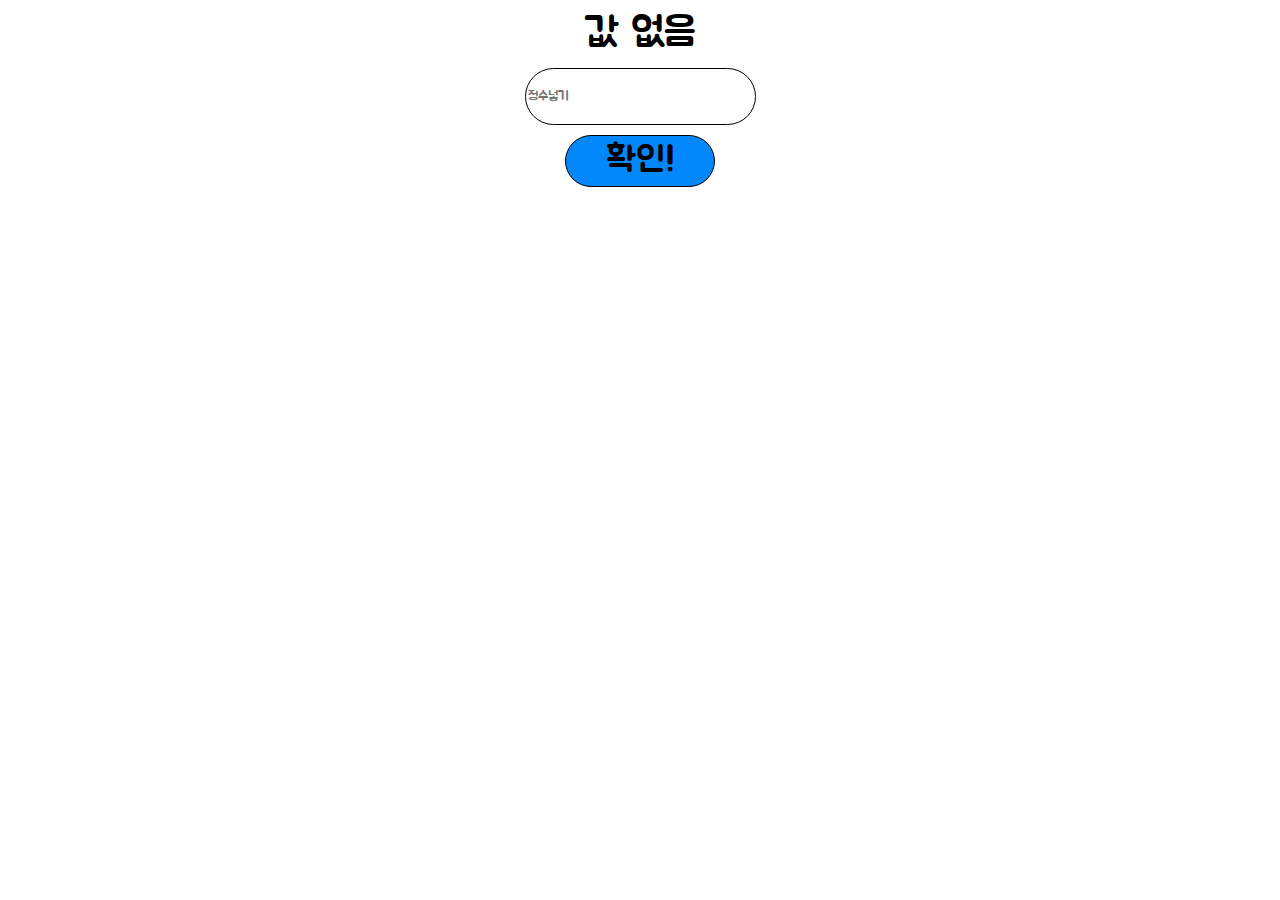
==== index.html @ 372a8587 "Add files via upload" ====
<!DOCTYPE html>
<html lang="en">
<head>
    <link rel="stylesheet" type="text/css" href="style.css">
    <script src="main.js"></script>
    <meta charset="UTF-8">
    <title>최예원 바보</title>
</head>
<body>
    <div id="result">
        값 없음
    </div>
    <form>
        <div class="input">
            <input class="textbox" placeholder="정수넣기" type="text" onchange="onChangeTextBox(this)">

        </div>
        <div class="input">
            <input class="submit" type="button" onclick="onSubmit()" value="확인!">
        </div>
    </form>
</body>
</html>
---- style.css ----
@import url('https://fonts.googleapis.com/css2?family=Jua&display=swap');

#result{
    font-size: 40px;
    text-align: center;
    font-family: 'Jua', sans-serif;
}
.input {
    font-size: 30px;
    font-family: 'Jua', sans-serif;
    text-align: center;
}

.submit {
    font-size: 35px;
    font-family: 'Jua', sans-serif;
    background-color: rgb(3, 136, 252);
    width: 150px;
    height: 52.5px;
    border: 1px solid;
    border-radius: 30px;
    margin-top: 10px;
}

.textbox {
    font-family: 'Jua', sans-serif;
    width: 225px;
    height: 52.5px;
    border: 1px solid;
    border-radius: 30px;
    margin-top: 10px;
}
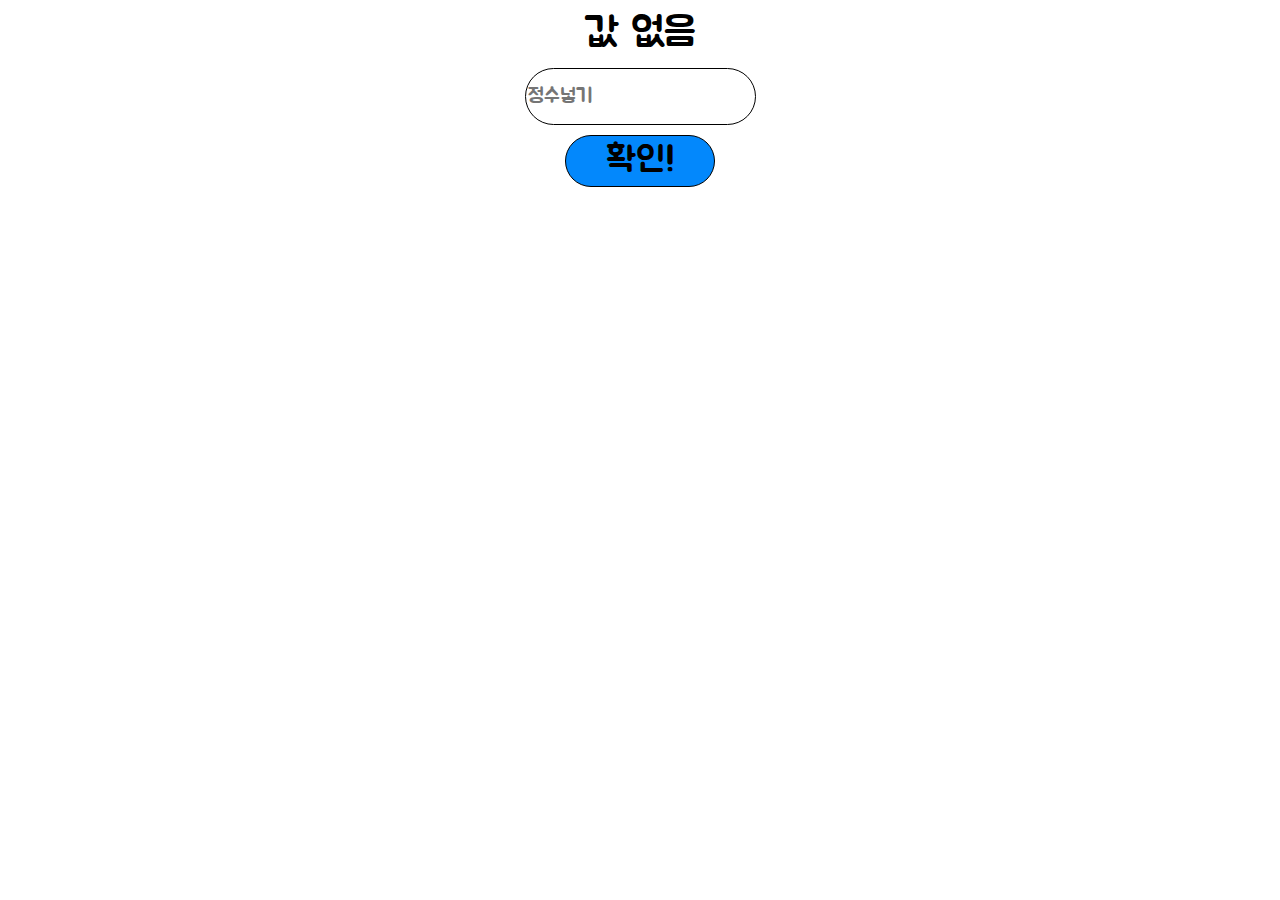
==== commit 3c4d3cb7: "Update index.html" ====
--- a/index.html
+++ b/index.html
@@ -1,6 +1,7 @@
 <!DOCTYPE html>
 <html lang="en">
 <head>
+    <meta name="google-site-verification" content="ivyMDw9cncUxoIsuDzAZ1nz81_QXhJMOBLI_1tNyLmw" />
     <link rel="stylesheet" type="text/css" href="style.css">
     <script src="main.js"></script>
     <meta charset="UTF-8">
@@ -20,4 +21,4 @@
         </div>
     </form>
 </body>
-</html>+</html>
--- a/style.css
+++ b/style.css
@@ -6,7 +6,6 @@
     font-family: 'Jua', sans-serif;
 }
 .input {
-    font-size: 30px;
     font-family: 'Jua', sans-serif;
     text-align: center;
 }
@@ -23,10 +22,11 @@
 }
 
 .textbox {
+    font-size: 20px;
     font-family: 'Jua', sans-serif;
     width: 225px;
     height: 52.5px;
     border: 1px solid;
     border-radius: 30px;
     margin-top: 10px;
-}+}
